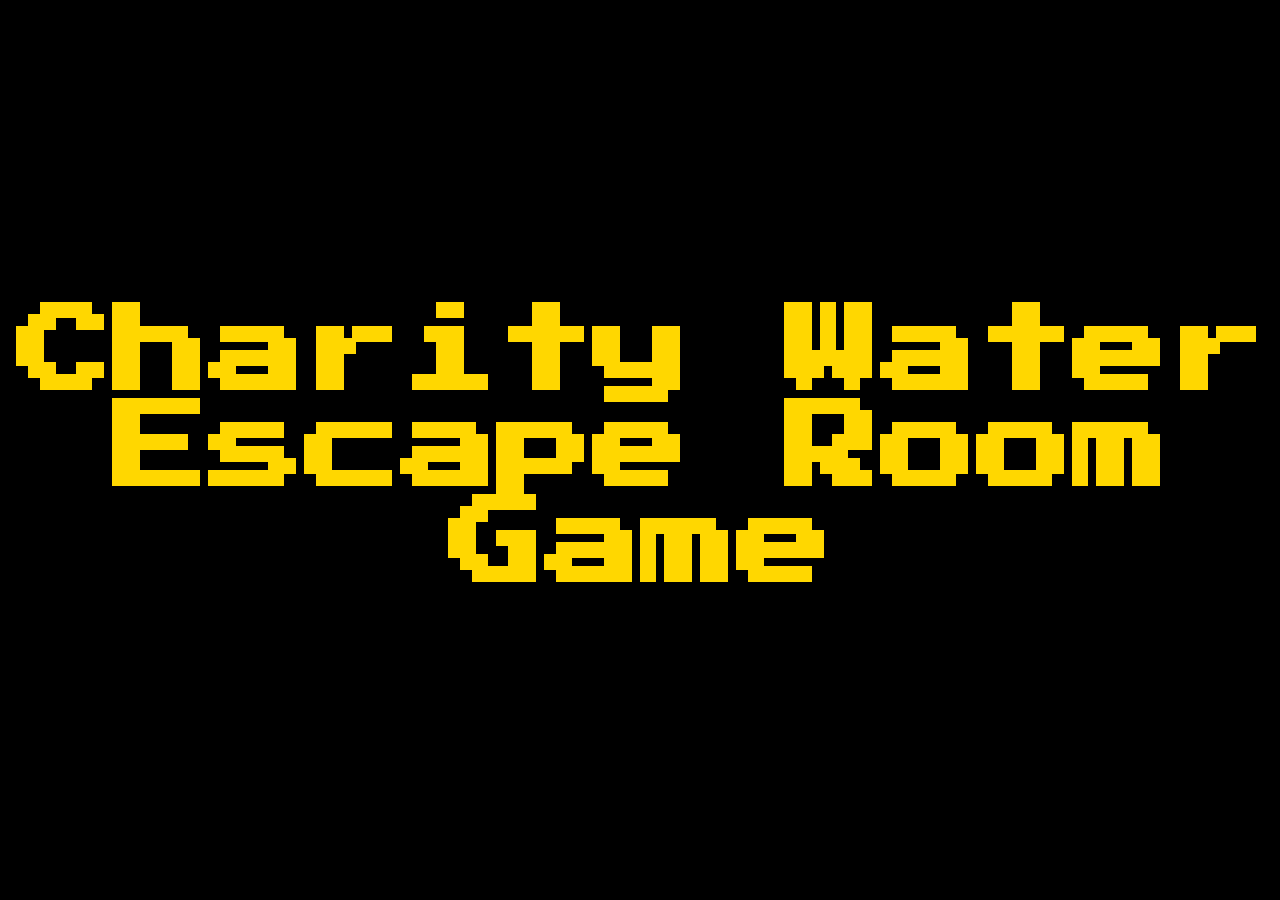
==== index.html @ f046aa01 "Initial commit" ====
<!DOCTYPE html>
<html lang="en">
<head>
    <meta charset="UTF-8">
    <meta name="viewport" content="width=device-width, initial-scale=1.0">
    <title>Charity Water Escape Room Game</title>
    <link rel="stylesheet" href="styles.css">
    <link href="https://fonts.googleapis.com/css2?family=Press+Start+2P&display=swap" rel="stylesheet">
</head>
<body>
    <div id="intro">
      <h1>Charity Water Escape Room Game</h1>
    </div>

    <div id="room1" class="room">
        <h2>Bedroom</h2>

        <p>Fluff and feathers, calm and white,</p>

        <p>Lift what cushions sleep at night.</p>

        <img src="img/bedroom.png" alt="Bedroom" class="room">

        <div class="objects">
          <button id="pillow"></button>

          <button id="painting"></button>

          <button id="lock"></button>
        </div>
    </div>

    <button onclick="openInventory()" class="trans" id="inventoryBtn">Inventory</button>

    <div id="inventory">
        <h2>Inventory</h2>
        <ul id="inventoryList"></ul>
    </div>

    <div id="popup-clue" class="popup hidden">
      <h3>You found a clue!</h3>

      <p>A picture hides more than paint and frame.</p>

      <p>One touch wakes it,</p>

      <p>Two reveal the game.</p>

      <button id="clue" class="trans" onclick="document.getElementById('popup-clue').classList.add('hidden')">Close</button>
    </div>

    <div id="popup-code" class="popup hidden">
      <h3>You found the code!</h3>

      <p>Code: World Water Day</p>

      <button id="collectCode" class="trans" class="addToInventory" onclick="addToInventory('Code: World Water Day')">Take</button>
    </div>

    <div id="popup-lock" class="hidden popup">
      <h3>Enter 4-Digit Code</h3>

      <input type="text" id="codeInput" placeholder="Enter code">

      <button id="submitCode" class="trans"onclick="checkCode(1)">Unlock</button>

      <button id="closeLock" class="trans" onclick="closePopup()">Close</button>
    </div>

    <div id="popup-nextroom" class="hidden popup">
      <h3>The lock opens!</h3>

      <p>You step through the doorway into the next room.</p>

      <button id="nextRoomBtn" class="trans" onclick="nextRoom()">Next Room</button>
    </div>

    <script src="script.js"></script>
</body>
</html>
---- styles.css ----
/* Charity: water Brand Colors

Primary Colors:
- Yellow:     #FFC907
- Blue:       #2E9DF7

Secondary Colors:
- Light Blue: #8BD1CB
- Green:      #4FCB53
- Orange:     #FF902A
- Red:        #F5402C
- Dark Green: #159A48
- Pink:       #F16061

*/

body{
    font-family: 'Press Start 2P', monospace;
    color: white;
    text-align: center;
    margin: 0;
    padding: 0;
    background-color: #f4f4f4;
}

#intro {
  position: fixed;
  top: 0;
  left: 0;
  width: 100%;
  height: 100%;
  background: black;
  color: #ffd700;
  font-family: 'Press Start 2P', monospace;

  display: flex;
  justify-content: center;
  align-items: center;

  font-size: 48px;
  z-index: 9999;

  transition: opacity 3s ease;
}

#intro.fade {
  opacity: 0;
  pointer-events: none;
}

#intro h1 {
  opacity: 0;
  animation: titleFade 3s forwards;
}

@keyframes titleFade {
  from { opacity: 0; }
  to { opacity: 1; }
}

.room {
  position: fixed;
  top: 0;
  left: 0;
  width: 100%;
  height: 100%;
  object-fit: cover;
  z-index: -1;
}

#room{ 
  position: relative; 
  width: 800px; 
  margin: auto; 
} 

#inventoryBtn {
  position: fixed;
  top: 20px;
  right: 20px;

  background: #8b5a2b;
  border: 4px solid #d4af37;

  color: #ffd700;

  padding: 10px;

  box-shadow: 4px 4px 0px #2b1a0c;

  cursor: pointer;
}

#inventory {
  font-family: 'Press Start 2P', monospace;

  position: fixed;
  right: 20px;
  top: 80px;

  width: 260px;

  background-color: #4b2e14;
  color: #ffd700;

  border: 4px solid #d4af37;

  padding: 20px;

  box-shadow: 6px 6px 0px #2b1a0c;

  display: none;
}

#inventoryList {
  margin: 0;

  padding: 0;

  list-style: none;
}

#inventoryList li {
  margin: 12px 0;
  padding: 8px;

  background: #8b5a2b;
  border: 3px solid #d4af37;

  box-shadow: 3px 3px 0px #2b1a0c;

  list-style: none;

  font-family: 'Press Start 2P', monospace;

  font-size: 14px;
}

#pillow {
  position: absolute;
  top: 56%;
  left: 23%;
  width: 9.8%;
  height: 13%;
  cursor: default;
  box-shadow: none;
  border-color: transparent;
  background-color: transparent;
}

#painting {
  position: absolute;
  top: 17.5%;
  left: 68.2%;
  width: 9.2%;
  height: 21%;
  cursor: default;
  box-shadow: none;
  border-color: transparent;
  background-color: transparent;
}

#lock {
  position: absolute;
  top: 45%;
  left: 89.8%;
  width: 7.5%;
  height: 22%;
  cursor: default;
  box-shadow: none;
  border-color: transparent;
  background-color: transparent;
}

.hidden {
  display: none;
}

.popup {
  font-size: 12px;

  background-color: #4b2e14; /* dark brown */
  color: #ffd700; /* gold text */

  border: 4px solid #d4af37; /* metallic gold */

  padding: 20px;
  width: 300px;

  position: fixed;
  top: 50%;
  left: 50%;
  transform: translate(-50%, -50%);

  box-shadow: 6px 6px 0px #2b1a0c;

  text-align: center;
}

input[type="text"] {
  width: 80%;
  padding: 8px;
  margin: 10px 0;

  background-color: #8b5a2b; /* lighter brown */
  color: #ffd700; /* gold text */

  border: 3px solid #d4af37; /* metallic gold */

  box-shadow: 3px 3px 0px #2b1a0c;

  font-family: 'Press Start 2P', monospace;
}

button {
  background-color: #8b5a2b; /* lighter brown */
  color: #ffd700;

  border: 4px solid #d4af37;

  padding: 10px 14px;
  margin: 10px;

  box-shadow: 4px 4px 0px #2b1a0c;

  cursor: pointer;

  font-family: 'Press Start 2P', monospace;
}

.trans {
  transform: translate(4px, 4px);
  box-shadow: none;
}

#back {
  position: absolute;
  top: 54%;
  left: 12.8%;
  width: 1.6%;
  height: 8.2%;
  cursor: default;
  box-shadow: none;
  border-color: transparent;
  background-color: transparent;
}

#windowlock {
  position: absolute;
  top: 34%;
  left: 59.3%;
  width: 4%;
  height: 9%;
  cursor: default;
  box-shadow: none;
  border-color: transparent;
  background-color: transparent;
}

#jerrycan {
  position: absolute;
  top: 77%;
  left: 67%;
  width: 7.2%;
  height: 17.4%;
  cursor: default;
  box-shadow: none;
  border-color: transparent;
  background-color: transparent;
}
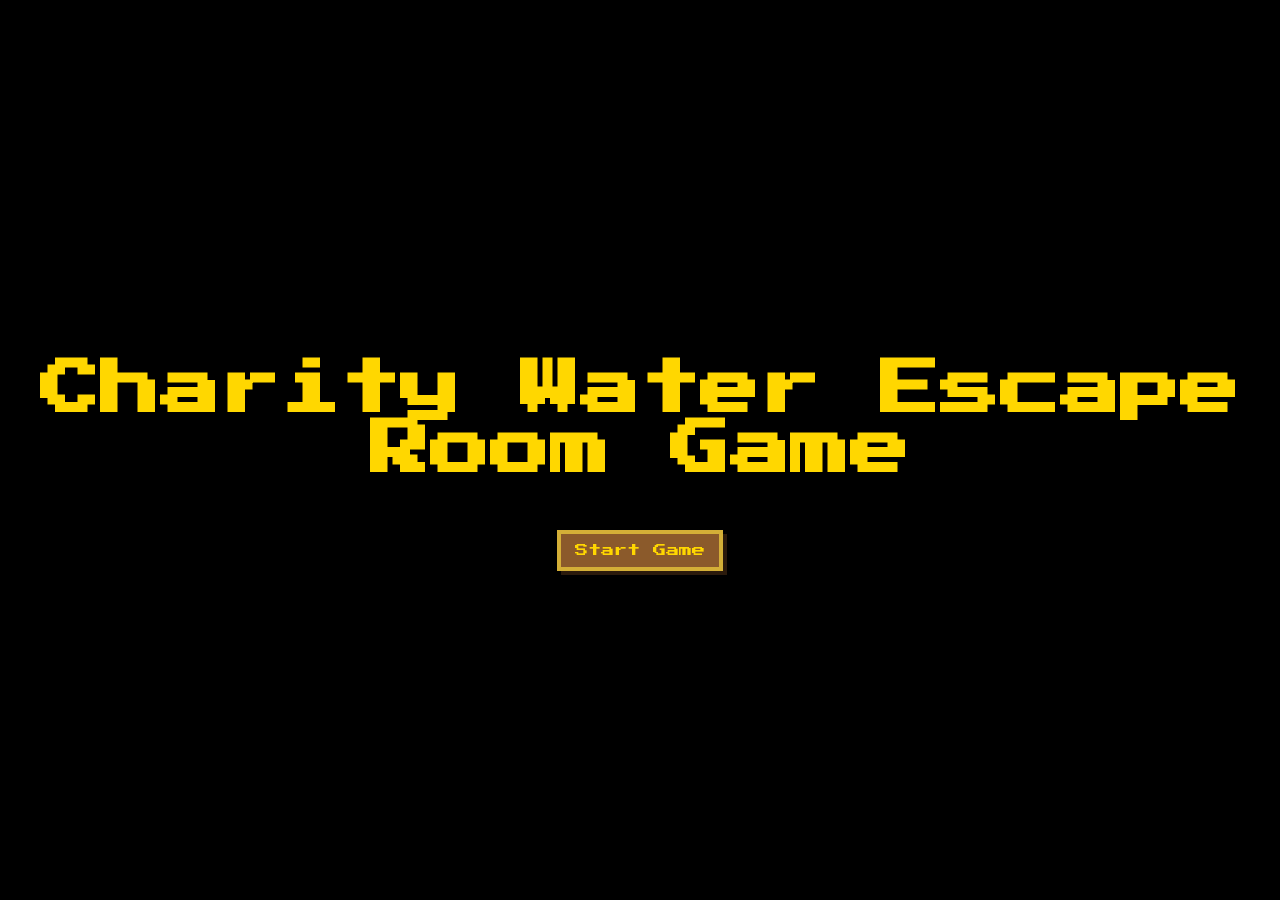
==== commit 65ff7fd0: "Added timer and difficulty levels" ====
--- a/index.html
+++ b/index.html
@@ -7,74 +7,18 @@
     <link rel="stylesheet" href="styles.css">
     <link href="https://fonts.googleapis.com/css2?family=Press+Start+2P&display=swap" rel="stylesheet">
 </head>
+
 <body>
-    <div id="intro">
+  <div id="startScreen">
       <h1>Charity Water Escape Room Game</h1>
-    </div>
 
-    <div id="room1" class="room">
-        <h2>Bedroom</h2>
+      <button onclick="startGame()">Start Game</button>
+  </div>
 
-        <p>Fluff and feathers, calm and white,</p>
-
-        <p>Lift what cushions sleep at night.</p>
-
-        <img src="img/bedroom.png" alt="Bedroom" class="room">
-
-        <div class="objects">
-          <button id="pillow"></button>
-
-          <button id="painting"></button>
-
-          <button id="lock"></button>
-        </div>
-    </div>
-
-    <button onclick="openInventory()" class="trans" id="inventoryBtn">Inventory</button>
-
-    <div id="inventory">
-        <h2>Inventory</h2>
-        <ul id="inventoryList"></ul>
-    </div>
-
-    <div id="popup-clue" class="popup hidden">
-      <h3>You found a clue!</h3>
-
-      <p>A picture hides more than paint and frame.</p>
-
-      <p>One touch wakes it,</p>
-
-      <p>Two reveal the game.</p>
-
-      <button id="clue" class="trans" onclick="document.getElementById('popup-clue').classList.add('hidden')">Close</button>
-    </div>
-
-    <div id="popup-code" class="popup hidden">
-      <h3>You found the code!</h3>
-
-      <p>Code: World Water Day</p>
-
-      <button id="collectCode" class="trans" class="addToInventory" onclick="addToInventory('Code: World Water Day')">Take</button>
-    </div>
-
-    <div id="popup-lock" class="hidden popup">
-      <h3>Enter 4-Digit Code</h3>
-
-      <input type="text" id="codeInput" placeholder="Enter code">
-
-      <button id="submitCode" class="trans"onclick="checkCode(1)">Unlock</button>
-
-      <button id="closeLock" class="trans" onclick="closePopup()">Close</button>
-    </div>
-
-    <div id="popup-nextroom" class="hidden popup">
-      <h3>The lock opens!</h3>
-
-      <p>You step through the doorway into the next room.</p>
-
-      <button id="nextRoomBtn" class="trans" onclick="nextRoom()">Next Room</button>
-    </div>
-
-    <script src="script.js"></script>
+  <script>
+  function startGame() {
+    window.location.href = "difficultyScreen.html";
+  }
+  </script>
 </body>
 </html>
--- a/styles.css
+++ b/styles.css
@@ -267,4 +267,37 @@
   box-shadow: none;
   border-color: transparent;
   background-color: transparent;
+}
+
+#timer {
+  position: fixed;
+
+  top: 40px;
+
+  left: 20px;
+
+  color: #ffd700;
+
+  padding: 10px;
+}
+
+#startScreen {
+  position: fixed;
+  top: 0;
+  left: 0;
+  width: 100%;
+  height: 100%;
+  background: black;
+  color: #ffd700;
+  font-family: 'Press Start 2P', monospace;
+
+  display: flex;
+  flex-direction: column;
+  justify-content: center;
+  align-items: center;
+
+  font-size: 30px;
+  z-index: 9999;
+
+  transition: opacity 3s ease;
 }
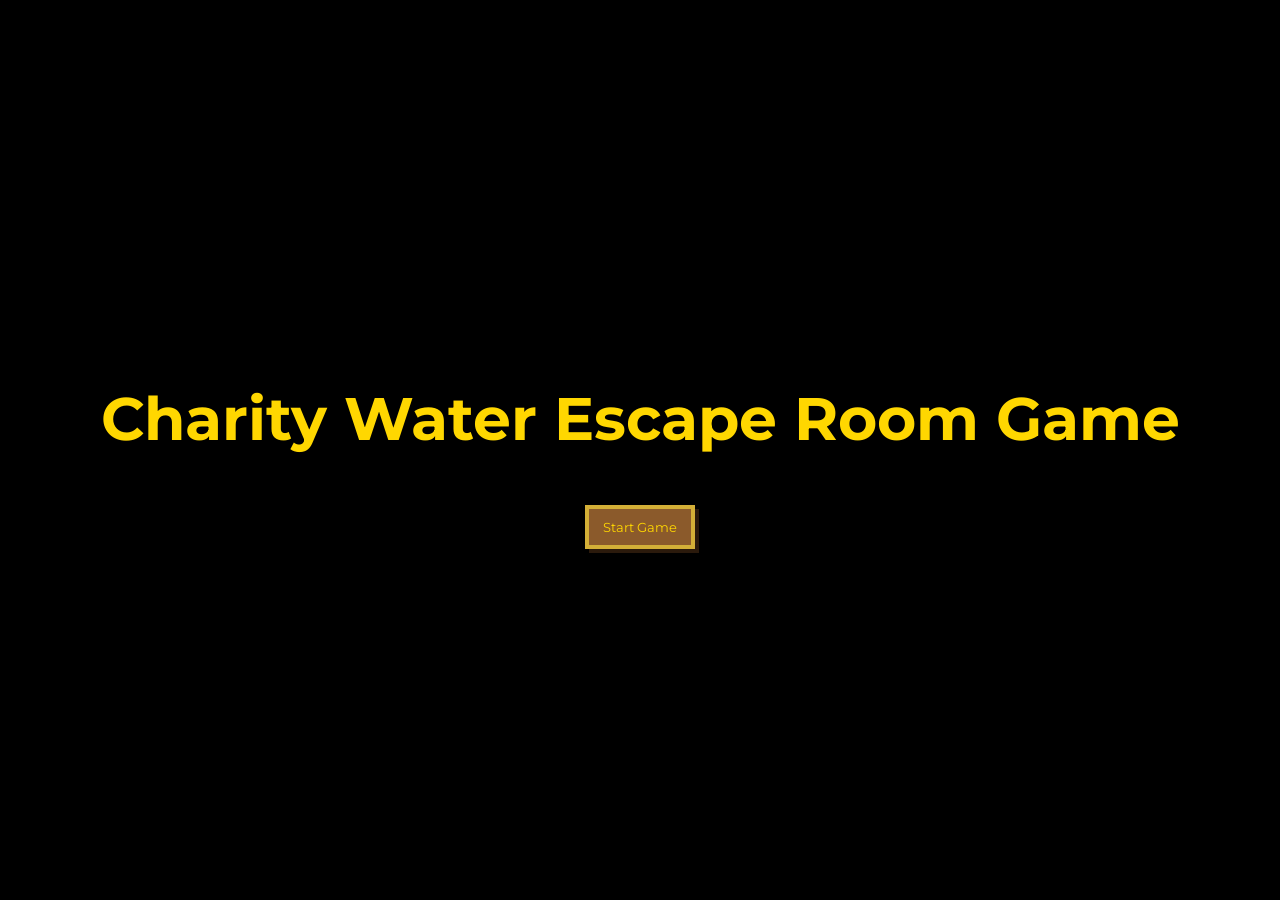
==== commit 330b1ec3: "Changed font to match company" ====
--- a/index.html
+++ b/index.html
@@ -6,19 +6,36 @@
     <title>Charity Water Escape Room Game</title>
     <link rel="stylesheet" href="styles.css">
     <link href="https://fonts.googleapis.com/css2?family=Press+Start+2P&display=swap" rel="stylesheet">
+    <link href="https://fonts.googleapis.com/css2?family=Montserrat:wght@400;700&display=swap" rel="stylesheet">
 </head>
 
 <body>
-  <div id="startScreen">
-      <h1>Charity Water Escape Room Game</h1>
+  <main>
+    <div id="startScreen">
+        <h1>Charity Water Escape Room Game</h1>
 
-      <button onclick="startGame()">Start Game</button>
-  </div>
+        <button onclick="startGame()">Start Game</button>
+    </div>
 
-  <script>
-  function startGame() {
-    window.location.href = "difficultyScreen.html";
-  }
-  </script>
+    <script>
+    function startGame() {
+      window.location.href = "difficultyScreen.html";
+    }
+    </script>
+  </main>
+
+  <footer id="charityFooter">
+    <p>Learn more about the mission:</p>
+
+    <a href="https://www.charitywater.org" target="_blank">
+      Visit charity: water
+    </a>
+
+    <span> | </span>
+
+    <a href="https://www.charitywater.org/donate" target="_blank">
+      Donate to help bring clean water
+    </a>
+  </footer>
 </body>
 </html>
--- a/styles.css
+++ b/styles.css
@@ -15,7 +15,7 @@
 */
 
 body{
-    font-family: 'Press Start 2P', monospace;
+    font-family: 'Montserrat', Arial, sans-serif;
     color: white;
     text-align: center;
     margin: 0;
@@ -31,8 +31,7 @@
   height: 100%;
   background: black;
   color: #ffd700;
-  font-family: 'Press Start 2P', monospace;
-
+  font-family: 'Montserrat', Arial, sans-serif;
   display: flex;
   justify-content: center;
   align-items: center;
@@ -59,23 +58,52 @@
 }
 
 .room {
-  position: fixed;
-  top: 0;
-  left: 0;
+  position: relative;
+  width: fit-content;
+  margin: auto;
+  text-align: center;
+}
+
+.room img {
+  display: block;
+
+  min-width: 100vw;
+  min-height: 100vh;
+
+  width: auto;
+  height: auto;
+}
+
+.room h2, .room .firstClue {
+  position: absolute;
   width: 100%;
-  height: 100%;
-  object-fit: cover;
-  z-index: -1;
-}
-
-#room{ 
-  position: relative; 
-  width: 800px; 
-  margin: auto; 
-} 
+  text-align: center;
+  color: white;
+  z-index: 2;
+}
+
+.room h2 {
+  top: 5%;
+}
+
+.room .firstClue:nth-of-type(1) {
+  top: 12%;
+}
+
+.room .firstClue:nth-of-type(2) {
+  top: 17%;
+}
+
+.object {
+  position: absolute;
+  cursor: default;
+  box-shadow: none;
+  border: none;
+  background-color: transparent;
+}
 
 #inventoryBtn {
-  position: fixed;
+  position: absolute;
   top: 20px;
   right: 20px;
 
@@ -92,7 +120,7 @@
 }
 
 #inventory {
-  font-family: 'Press Start 2P', monospace;
+  font-family: 'Montserrat', Arial, sans-serif;
 
   position: fixed;
   right: 20px;
@@ -131,45 +159,30 @@
 
   list-style: none;
 
-  font-family: 'Press Start 2P', monospace;
+  font-family: 'Montserrat', Arial, sans-serif;
 
   font-size: 14px;
 }
 
 #pillow {
-  position: absolute;
   top: 56%;
   left: 23%;
   width: 9.8%;
   height: 13%;
-  cursor: default;
-  box-shadow: none;
-  border-color: transparent;
-  background-color: transparent;
 }
 
 #painting {
-  position: absolute;
   top: 17.5%;
   left: 68.2%;
   width: 9.2%;
   height: 21%;
-  cursor: default;
-  box-shadow: none;
-  border-color: transparent;
-  background-color: transparent;
 }
 
 #lock {
-  position: absolute;
   top: 45%;
   left: 89.8%;
   width: 7.5%;
   height: 22%;
-  cursor: default;
-  box-shadow: none;
-  border-color: transparent;
-  background-color: transparent;
 }
 
 .hidden {
@@ -209,7 +222,7 @@
 
   box-shadow: 3px 3px 0px #2b1a0c;
 
-  font-family: 'Press Start 2P', monospace;
+  font-family: 'Montserrat', Arial, sans-serif;
 }
 
 button {
@@ -225,7 +238,7 @@
 
   cursor: pointer;
 
-  font-family: 'Press Start 2P', monospace;
+  font-family: 'Montserrat', Arial, sans-serif;
 }
 
 .trans {
@@ -234,43 +247,28 @@
 }
 
 #back {
-  position: absolute;
   top: 54%;
   left: 12.8%;
   width: 1.6%;
   height: 8.2%;
-  cursor: default;
-  box-shadow: none;
-  border-color: transparent;
-  background-color: transparent;
 }
 
 #windowlock {
-  position: absolute;
   top: 34%;
   left: 59.3%;
   width: 4%;
   height: 9%;
-  cursor: default;
-  box-shadow: none;
-  border-color: transparent;
-  background-color: transparent;
 }
 
 #jerrycan {
-  position: absolute;
   top: 77%;
   left: 67%;
   width: 7.2%;
   height: 17.4%;
-  cursor: default;
-  box-shadow: none;
-  border-color: transparent;
-  background-color: transparent;
 }
 
 #timer {
-  position: fixed;
+  position: absolute;
 
   top: 40px;
 
@@ -279,6 +277,8 @@
   color: #ffd700;
 
   padding: 10px;
+
+  z-index: 3;
 }
 
 #startScreen {
@@ -289,7 +289,7 @@
   height: 100%;
   background: black;
   color: #ffd700;
-  font-family: 'Press Start 2P', monospace;
+  font-family: 'Montserrat', Arial, sans-serif;
 
   display: flex;
   flex-direction: column;
@@ -300,4 +300,27 @@
   z-index: 9999;
 
   transition: opacity 3s ease;
+}
+
+#charityFooter {
+  margin-top: 40px;
+  padding: 15px;
+  text-align: center;
+  background: black;
+  color: #ffd700;
+  font-family: 'Montserrat', Arial, sans-serif;
+  font-size: 12px;
+  position: fixed;
+  bottom: 0;
+  width: 100%;
+  opacity: 0.8;
+}
+
+#charityFooter a {
+  color: #ffd700;
+  text-decoration: none;
+}
+
+#charityFooter a:hover {
+  text-decoration: underline;
 }
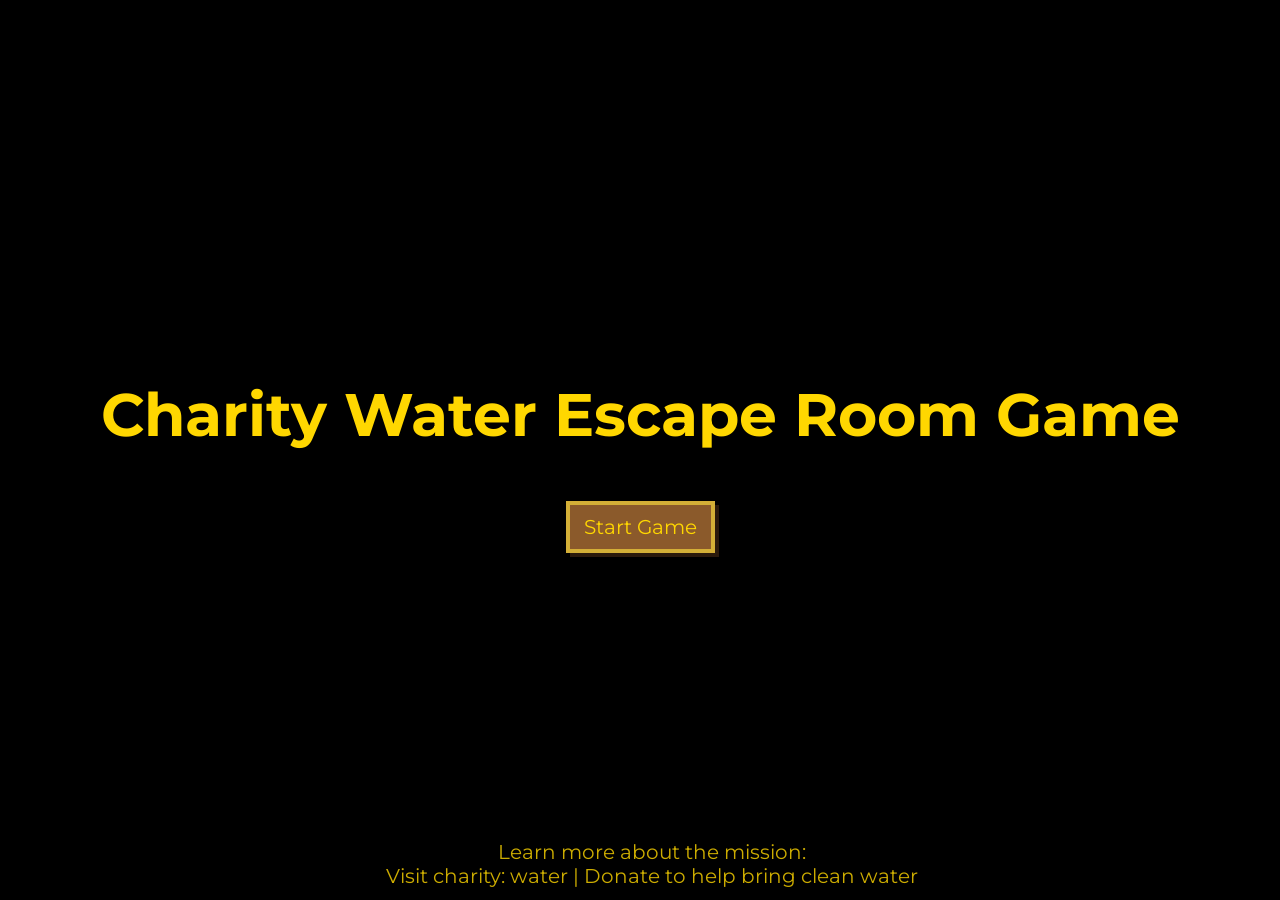
==== commit 2146f3d0: "Fixed footer" ====
--- a/index.html
+++ b/index.html
@@ -25,7 +25,7 @@
   </main>
 
   <footer id="charityFooter">
-    <p>Learn more about the mission:</p>
+    <span>Learn more about the mission:<br></span>
 
     <a href="https://www.charitywater.org" target="_blank">
       Visit charity: water
--- a/styles.css
+++ b/styles.css
@@ -74,7 +74,7 @@
   height: auto;
 }
 
-.room h2, .room .firstClue {
+.room .firstClue {
   position: absolute;
   width: 100%;
   text-align: center;
@@ -82,8 +82,13 @@
   z-index: 2;
 }
 
-.room h2 {
+#name {
   top: 5%;
+  position: absolute;
+  width: 100%;
+  text-align: center;
+  color: white;
+  z-index: 2;
 }
 
 .room .firstClue:nth-of-type(1) {
@@ -104,14 +109,19 @@
 
 #inventoryBtn {
   position: absolute;
+
   top: 20px;
+
   right: 20px;
 
   background: #8b5a2b;
+
   border: 4px solid #d4af37;
 
   color: #ffd700;
 
+  font-size: 20px;
+
   padding: 10px;
 
   box-shadow: 4px 4px 0px #2b1a0c;
@@ -122,13 +132,18 @@
 #inventory {
   font-family: 'Montserrat', Arial, sans-serif;
 
-  position: fixed;
+  font-size: 20px;
+
+  position: fixed;
+
   right: 20px;
+
   top: 80px;
 
   width: 260px;
 
   background-color: #4b2e14;
+  
   color: #ffd700;
 
   border: 4px solid #d4af37;
@@ -137,31 +152,45 @@
 
   box-shadow: 6px 6px 0px #2b1a0c;
 
+  box-sizing: border-box;
+
+  overflow: hidden;
+
   display: none;
+
+  text-align: center;
+
+  list-style: none;
+}
+
+#inventory h2 {
+  margin: 0;
+
+  padding: 0;
 }
 
 #inventoryList {
   margin: 0;
 
   padding: 0;
-
-  list-style: none;
 }
 
 #inventoryList li {
   margin: 12px 0;
+
   padding: 8px;
 
   background: #8b5a2b;
+
   border: 3px solid #d4af37;
 
   box-shadow: 3px 3px 0px #2b1a0c;
 
+  font-family: 'Montserrat', Arial, sans-serif;
+
+  font-size: 20px;
+
   list-style: none;
-
-  font-family: 'Montserrat', Arial, sans-serif;
-
-  font-size: 14px;
 }
 
 #pillow {
@@ -190,7 +219,7 @@
 }
 
 .popup {
-  font-size: 12px;
+  font-size: 15px;
 
   background-color: #4b2e14; /* dark brown */
   color: #ffd700; /* gold text */
@@ -239,6 +268,8 @@
   cursor: pointer;
 
   font-family: 'Montserrat', Arial, sans-serif;
+
+  font-size: 20px;
 }
 
 .trans {
@@ -270,6 +301,8 @@
 #timer {
   position: absolute;
 
+  font-size: 20px;
+
   top: 40px;
 
   left: 20px;
@@ -304,16 +337,17 @@
 
 #charityFooter {
   margin-top: 40px;
-  padding: 15px;
+  padding: 12px;
   text-align: center;
   background: black;
   color: #ffd700;
   font-family: 'Montserrat', Arial, sans-serif;
-  font-size: 12px;
+  font-size: 20px;
   position: fixed;
   bottom: 0;
   width: 100%;
   opacity: 0.8;
+  z-index: 99999;
 }
 
 #charityFooter a {
